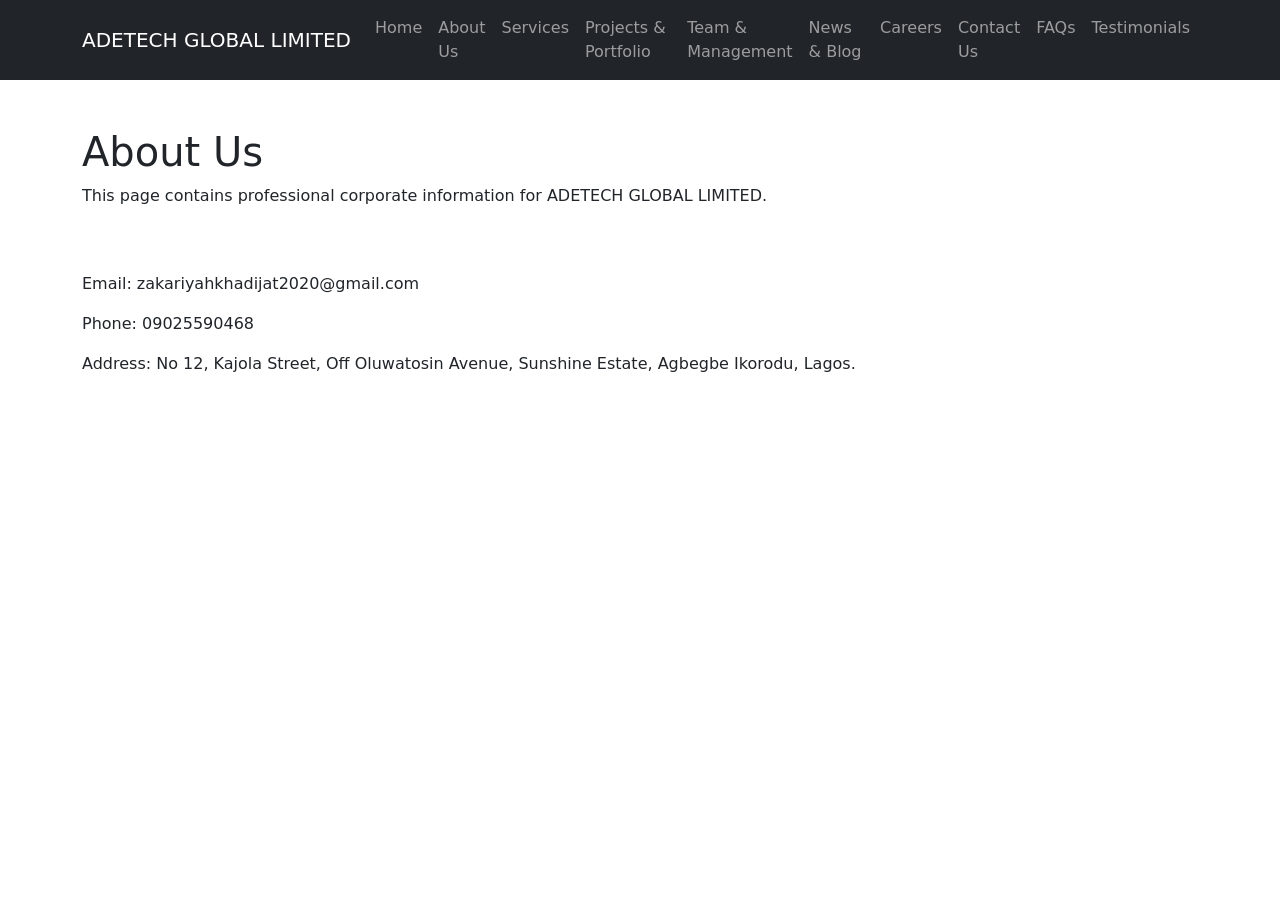
==== about.html @ f6bb881c "Add files via upload" ====
<!DOCTYPE html>
<html lang="en"><head>
<meta charset="UTF-8">
<meta name="viewport" content="width=device-width, initial-scale=1">
<meta name="description" content="ADETECH GLOBAL LIMITED Corporate Website">
<title>About Us | ADETECH GLOBAL LIMITED</title>
<link href="https://cdn.jsdelivr.net/npm/bootstrap@5.3.3/dist/css/bootstrap.min.css" rel="stylesheet">
<link rel="stylesheet" href="css/style.css">
</head><body>
<nav class="navbar navbar-expand-lg navbar-dark bg-dark">
<div class="container">
<a class="navbar-brand" href="index.html">ADETECH GLOBAL LIMITED</a>
<ul class="navbar-nav ms-auto"><li class="nav-item"><a class="nav-link" href="index.html">Home</a></li><li class="nav-item"><a class="nav-link" href="about.html">About Us</a></li><li class="nav-item"><a class="nav-link" href="services.html">Services</a></li><li class="nav-item"><a class="nav-link" href="portfolio.html">Projects & Portfolio</a></li><li class="nav-item"><a class="nav-link" href="team.html">Team & Management</a></li><li class="nav-item"><a class="nav-link" href="blog.html">News & Blog</a></li><li class="nav-item"><a class="nav-link" href="careers.html">Careers</a></li><li class="nav-item"><a class="nav-link" href="contact.html">Contact Us</a></li><li class="nav-item"><a class="nav-link" href="faq.html">FAQs</a></li><li class="nav-item"><a class="nav-link" href="testimonials.html">Testimonials</a></li></ul>
</div></nav>

<div class="container py-5">
<h1>About Us</h1>
<p>This page contains professional corporate information for ADETECH GLOBAL LIMITED.</p>
</div>

<footer>
<div class="container">
<p>Email: zakariyahkhadijat2020@gmail.com</p>
<p>Phone: 09025590468</p>
<p>Address: No 12, Kajola Street, Off Oluwatosin Avenue, Sunshine Estate, Agbegbe Ikorodu, Lagos.</p>
</div>
</footer>
</body></html>
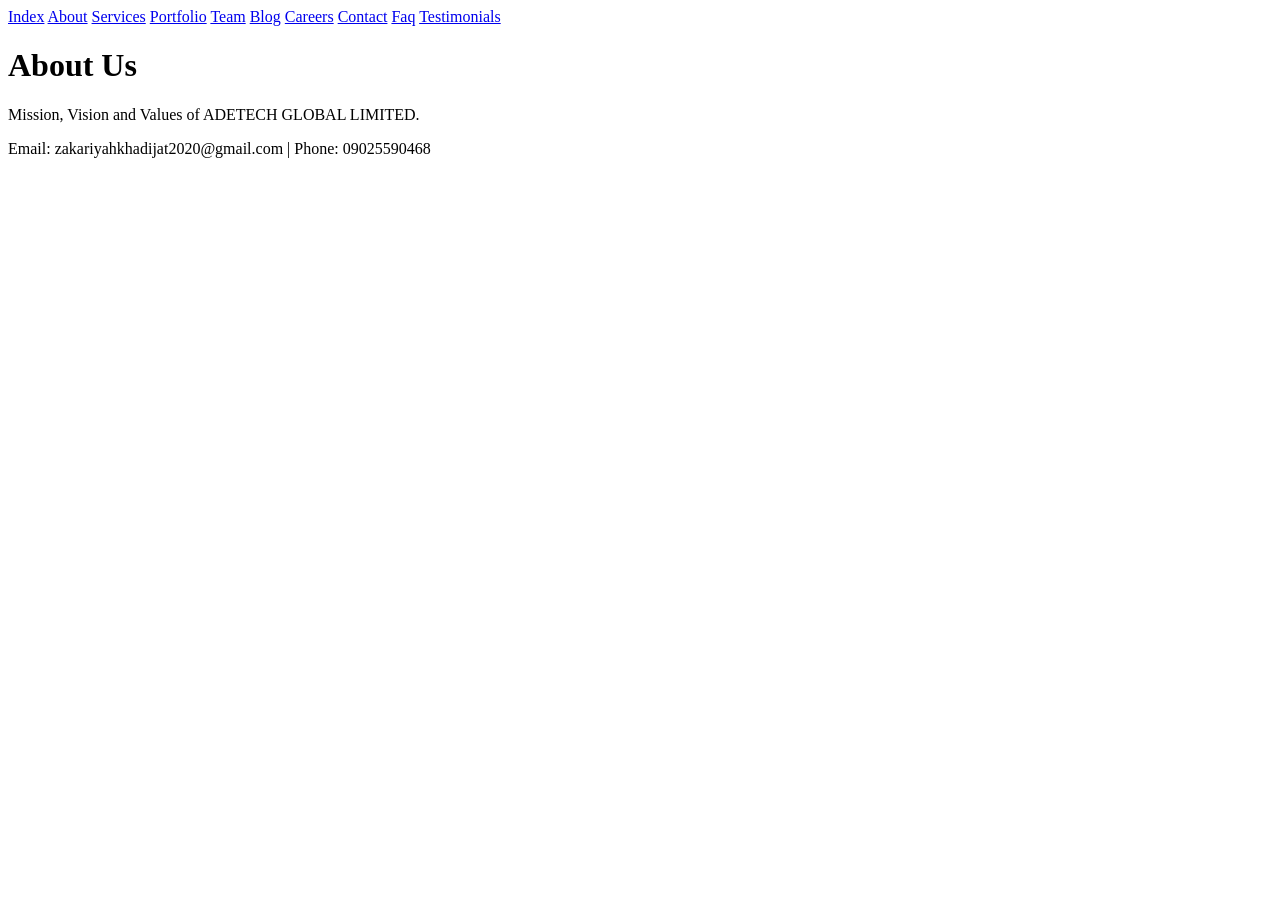
==== commit bee65a17: "Add files via upload" ====
--- a/about.html
+++ b/about.html
@@ -1,28 +1 @@
-<!DOCTYPE html>
-<html lang="en"><head>
-<meta charset="UTF-8">
-<meta name="viewport" content="width=device-width, initial-scale=1">
-<meta name="description" content="ADETECH GLOBAL LIMITED Corporate Website">
-<title>About Us | ADETECH GLOBAL LIMITED</title>
-<link href="https://cdn.jsdelivr.net/npm/bootstrap@5.3.3/dist/css/bootstrap.min.css" rel="stylesheet">
-<link rel="stylesheet" href="css/style.css">
-</head><body>
-<nav class="navbar navbar-expand-lg navbar-dark bg-dark">
-<div class="container">
-<a class="navbar-brand" href="index.html">ADETECH GLOBAL LIMITED</a>
-<ul class="navbar-nav ms-auto"><li class="nav-item"><a class="nav-link" href="index.html">Home</a></li><li class="nav-item"><a class="nav-link" href="about.html">About Us</a></li><li class="nav-item"><a class="nav-link" href="services.html">Services</a></li><li class="nav-item"><a class="nav-link" href="portfolio.html">Projects & Portfolio</a></li><li class="nav-item"><a class="nav-link" href="team.html">Team & Management</a></li><li class="nav-item"><a class="nav-link" href="blog.html">News & Blog</a></li><li class="nav-item"><a class="nav-link" href="careers.html">Careers</a></li><li class="nav-item"><a class="nav-link" href="contact.html">Contact Us</a></li><li class="nav-item"><a class="nav-link" href="faq.html">FAQs</a></li><li class="nav-item"><a class="nav-link" href="testimonials.html">Testimonials</a></li></ul>
-</div></nav>
-
-<div class="container py-5">
-<h1>About Us</h1>
-<p>This page contains professional corporate information for ADETECH GLOBAL LIMITED.</p>
-</div>
-
-<footer>
-<div class="container">
-<p>Email: zakariyahkhadijat2020@gmail.com</p>
-<p>Phone: 09025590468</p>
-<p>Address: No 12, Kajola Street, Off Oluwatosin Avenue, Sunshine Estate, Agbegbe Ikorodu, Lagos.</p>
-</div>
-</footer>
-</body></html>+<html><head><link rel='stylesheet' href='css/style.css'></head><body><div class='nav'><a href='index.html'>Index</a> <a href='about.html'>About</a> <a href='services.html'>Services</a> <a href='portfolio.html'>Portfolio</a> <a href='team.html'>Team</a> <a href='blog.html'>Blog</a> <a href='careers.html'>Careers</a> <a href='contact.html'>Contact</a> <a href='faq.html'>Faq</a> <a href='testimonials.html'>Testimonials</a></div><div class='container'><h1>About Us</h1><p>Mission, Vision and Values of ADETECH GLOBAL LIMITED.</p></div><footer>Email: zakariyahkhadijat2020@gmail.com | Phone: 09025590468</footer></body></html>
